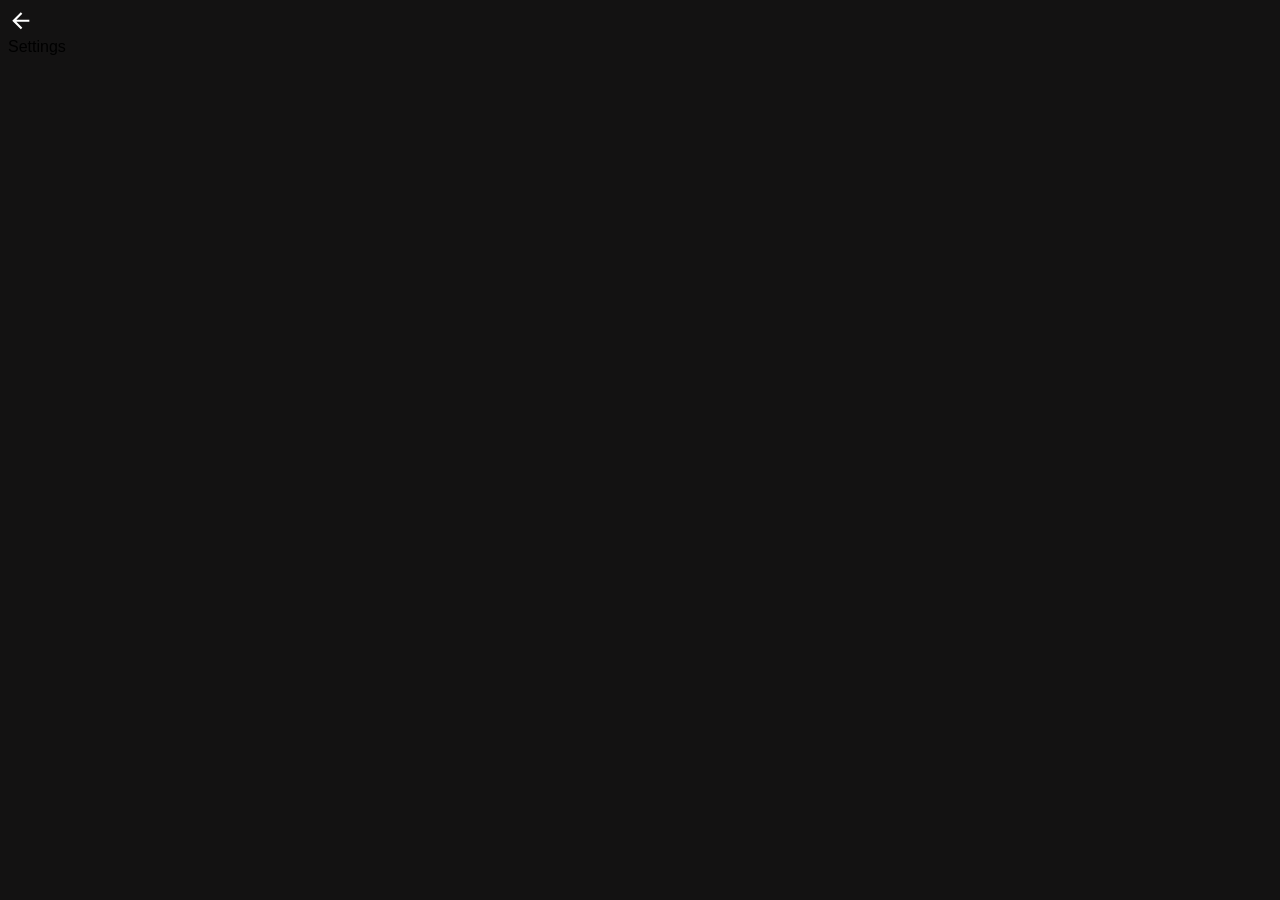
==== profile.html @ 771e7c3b "aadded profile nava" ====
<!doctype html>
<html>
  <head>
    <meta charset="UTF-8" />
    <meta name="viewport" content="width=device-width, initial-scale=1.0" />
    <script src="https://cdn.jsdelivr.net/npm/@tailwindcss/browser@4"></script>
    <link rel="stylesheet" href="style.css">
  </head>
  <body >
    <div class="mt-10 px-5">

        <!-- top Nava -->
      <div class="flex  items-center h-20">
        <div class=" bg-zinc-800 rounded-full p-2 "><svg xmlns="http://www.w3.org/2000/svg" width="1.6em" height="1.6em" viewBox="0 0 24 24"><title>arrow-back</title><path fill="#ffffff" d="m7.825 13l5.6 5.6L12 20l-8-8l8-8l1.425 1.4l-5.6 5.6H20v2z"/></svg></div>
        <div class="flex-1  pl-28 text-gray-200 text-xl">Settings</div>

        <!-- end nav -->
      </div>
    <div/>
  </body>
</html>
---- style.css ----
body{
    background-color: rgb(19, 18, 18);
    font-family: Arial, Helvetica, sans-serif;
    
}
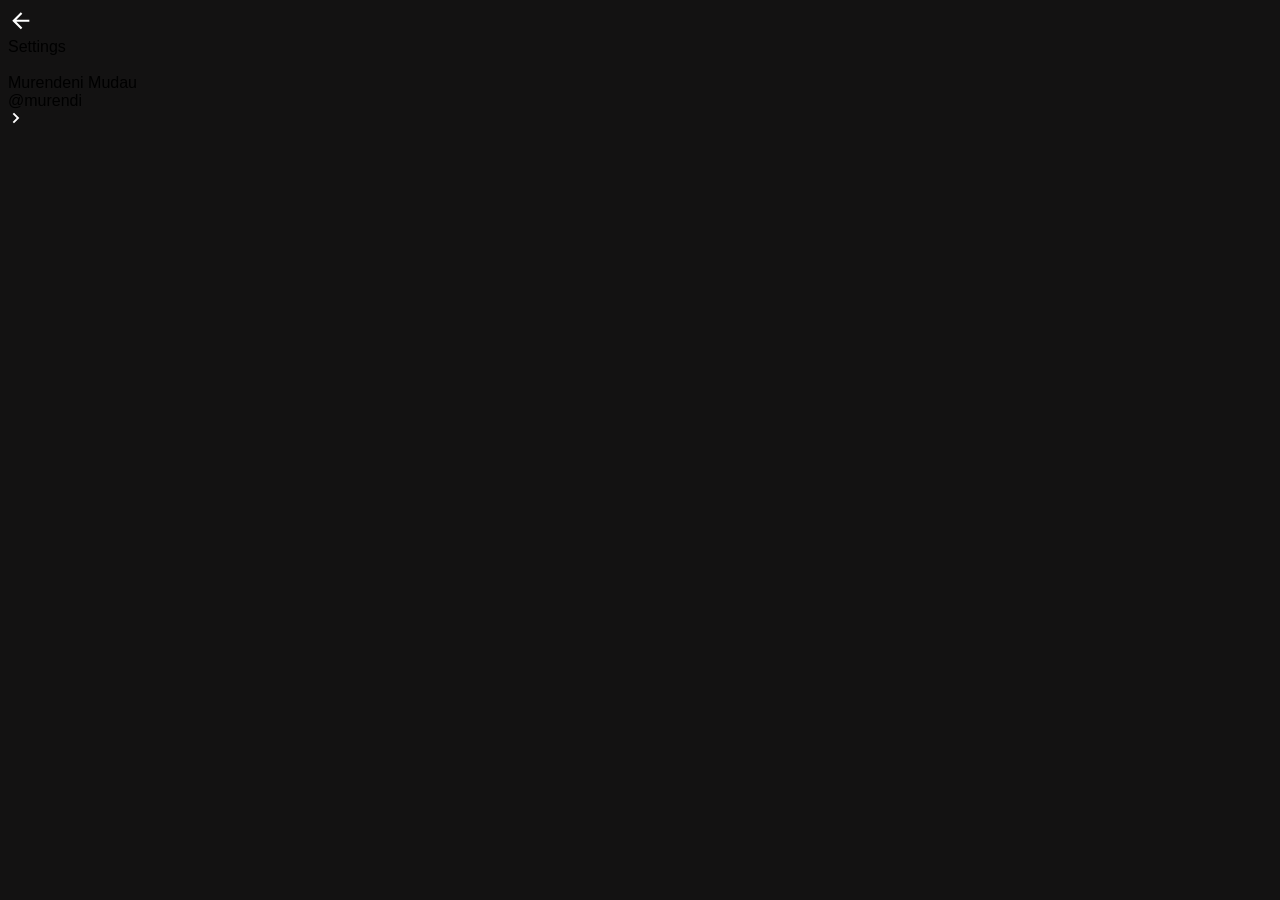
==== commit de6d5e1c: "routing" ====
--- a/profile.html
+++ b/profile.html
@@ -7,15 +7,33 @@
     <link rel="stylesheet" href="style.css">
   </head>
   <body >
-    <div class="mt-10 px-5">
+    <div class="mt-10 px-5 text-gray-300">
 
         <!-- top Nava -->
-      <div class="flex  items-center h-20">
-        <div class=" bg-zinc-800 rounded-full p-2 "><svg xmlns="http://www.w3.org/2000/svg" width="1.6em" height="1.6em" viewBox="0 0 24 24"><title>arrow-back</title><path fill="#ffffff" d="m7.825 13l5.6 5.6L12 20l-8-8l8-8l1.425 1.4l-5.6 5.6H20v2z"/></svg></div>
-        <div class="flex-1  pl-28 text-gray-200 text-xl">Settings</div>
+         <a href="index.html"> <div class="flex  items-center h-20">
+        <div class=" bg-zinc-800 rounded-full p-2 "><svg xmlns="http://www.w3.org/2000/svg" width="1.6em" height="1.6em" viewBox="0 0 24 24"><title>arrow-back</title><path fill="#ffffff" d="m7.825 13l5.6 5.6L12 20l-8-8l8-8l1.425 1.4l-5.6 5.6H20v2z"/></svg></div>  </a>
+     
+        <div class="flex-1  pl-28  text-xl">Settings</div>
 
         <!-- end nav -->
+
+      
       </div>
-    <div/>
+        <div class="h-20 rounded-[25px] p-4 bg-zinc-800 flex gap-4 hover:cursor-pointer">
+            <div class="h-30 w-12"><img
+            class="rounded-full l4jlrl l4jlrk l4jhiq l4jhy2 l4jlro"
+            fetchpriority="low"
+            alt=""
+            src="https://media.licdn.com/dms/image/v2/D4D03AQEeny6mvYnHbQ/profile-displayphoto-scale_100_100/B4DZ3Vbp7QJYAg-/0/1777402292671?e=1794441600&amp;v=beta&amp;t=XkFojRa0hRNoeFC1VZXDva6fKVjOSq_TpY_yyM5ZDik"
+            data-loaded="true"
+          /> </div>
+            <div>Murendeni Mudau
+                <div> <span class="text-sm">@</span>murendi</div>
+            </div>
+            <div class=" flex items-center justify-end w-30 ml-6">
+                <svg xmlns="http://www.w3.org/2000/svg" width="1em" height="1em" viewBox="0 0 24 24"><title>arrow-right</title><path fill="#ffffff" fill-rule="evenodd" d="m9.005 4l8 8l-8 8L7 18l6.005-6L7 6z"/></svg>
+            </div>
+        </div>
+    </div>
   </body>
 </html>
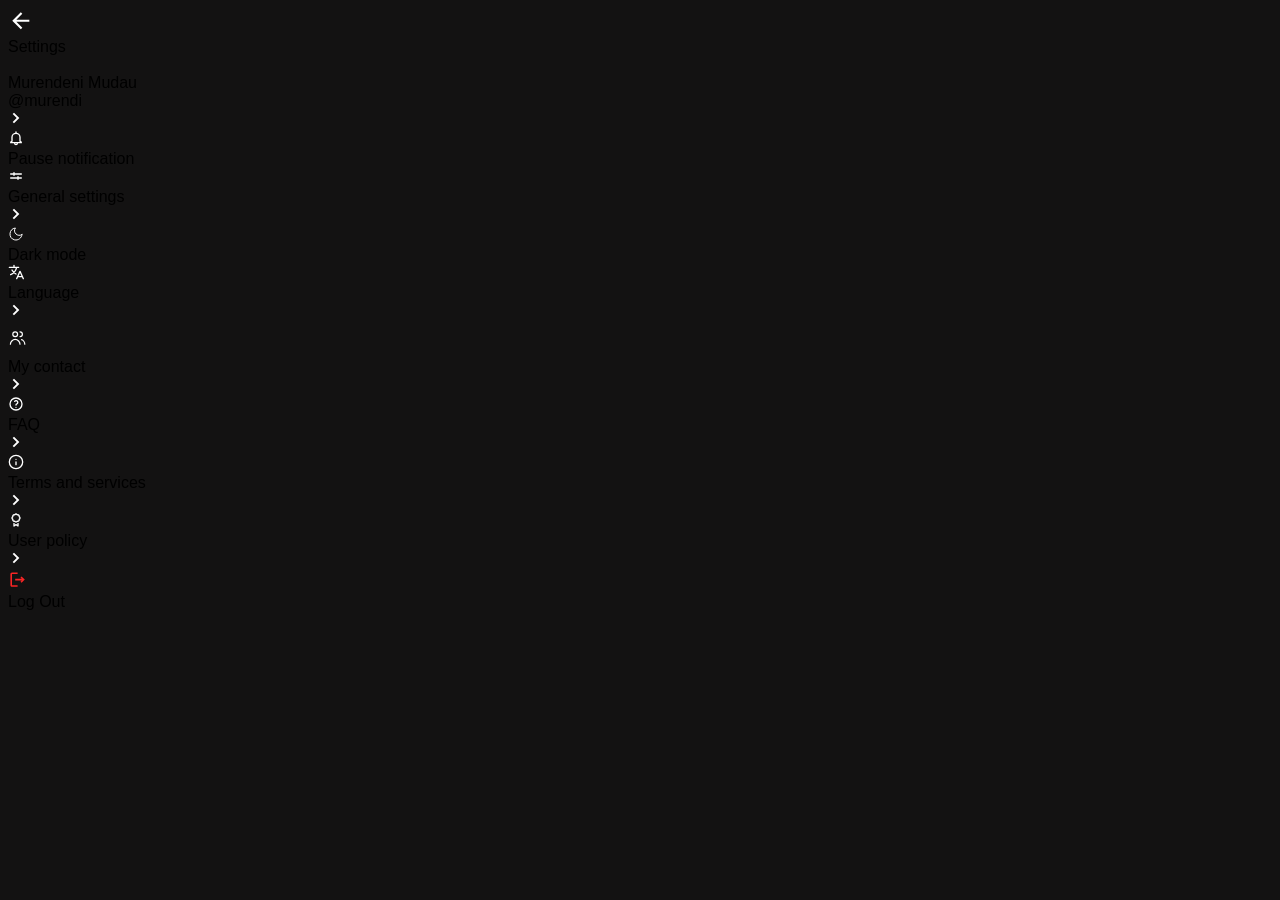
==== commit f3f1d453: "done" ====
--- a/profile.html
+++ b/profile.html
@@ -1,39 +1,200 @@
 <!doctype html>
 <html>
-  <head>
+
+<head>
     <meta charset="UTF-8" />
     <meta name="viewport" content="width=device-width, initial-scale=1.0" />
     <script src="https://cdn.jsdelivr.net/npm/@tailwindcss/browser@4"></script>
     <link rel="stylesheet" href="style.css">
-  </head>
-  <body >
+</head>
+
+<body>
     <div class="mt-10 px-5 text-gray-300">
 
         <!-- top Nava -->
-         <a href="index.html"> <div class="flex  items-center h-20">
-        <div class=" bg-zinc-800 rounded-full p-2 "><svg xmlns="http://www.w3.org/2000/svg" width="1.6em" height="1.6em" viewBox="0 0 24 24"><title>arrow-back</title><path fill="#ffffff" d="m7.825 13l5.6 5.6L12 20l-8-8l8-8l1.425 1.4l-5.6 5.6H20v2z"/></svg></div>  </a>
-     
+        <a href="index.html">
+            <div class="flex  items-center h-20">
+                <div class=" bg-zinc-800 rounded-full p-2 "><svg xmlns="http://www.w3.org/2000/svg" width="1.6em"
+                        height="1.6em" viewBox="0 0 24 24">
+                        <title>arrow-back</title>
+                        <path fill="#ffffff" d="m7.825 13l5.6 5.6L12 20l-8-8l8-8l1.425 1.4l-5.6 5.6H20v2z" />
+                    </svg></div>
+        </a>
+
         <div class="flex-1  pl-28  text-xl">Settings</div>
 
         <!-- end nav -->
 
-      
-      </div>
-        <div class="h-20 rounded-[25px] p-4 bg-zinc-800 flex gap-4 hover:cursor-pointer">
-            <div class="h-30 w-12"><img
-            class="rounded-full l4jlrl l4jlrk l4jhiq l4jhy2 l4jlro"
-            fetchpriority="low"
-            alt=""
-            src="https://media.licdn.com/dms/image/v2/D4D03AQEeny6mvYnHbQ/profile-displayphoto-scale_100_100/B4DZ3Vbp7QJYAg-/0/1777402292671?e=1794441600&amp;v=beta&amp;t=XkFojRa0hRNoeFC1VZXDva6fKVjOSq_TpY_yyM5ZDik"
-            data-loaded="true"
-          /> </div>
-            <div>Murendeni Mudau
-                <div> <span class="text-sm">@</span>murendi</div>
-            </div>
-            <div class=" flex items-center justify-end w-30 ml-6">
-                <svg xmlns="http://www.w3.org/2000/svg" width="1em" height="1em" viewBox="0 0 24 24"><title>arrow-right</title><path fill="#ffffff" fill-rule="evenodd" d="m9.005 4l8 8l-8 8L7 18l6.005-6L7 6z"/></svg>
-            </div>
-        </div>
-    </div>
-  </body>
+
+    </div>
+
+    <!-- profile -->
+    <div class="h-19.5 rounded-[25px] p-4 bg-zinc-800 flex gap-4 hover:cursor-pointer mt-2">
+        <div class="h-30 w-12"><img class="rounded-full l4jlrl l4jlrk l4jhiq l4jhy2 l4jlro" fetchpriority="low" alt=""
+                src="https://media.licdn.com/dms/image/v2/D4D03AQEeny6mvYnHbQ/profile-displayphoto-scale_100_100/B4DZ3Vbp7QJYAg-/0/1777402292671?e=1794441600&amp;v=beta&amp;t=XkFojRa0hRNoeFC1VZXDva6fKVjOSq_TpY_yyM5ZDik"
+                data-loaded="true" /> </div>
+        <div>Murendeni Mudau
+            <div> <span class="text-sm">@</span>murendi</div>
+        </div>
+        <div class=" flex items-center justify-end w-30 ml-4">
+            <svg xmlns="http://www.w3.org/2000/svg" width="1em" height="1em" viewBox="0 0 24 24">
+                <title>arrow-right</title>
+                <path fill="#ffffff" fill-rule="evenodd" d="m9.005 4l8 8l-8 8L7 18l6.005-6L7 6z" />
+            </svg>
+        </div>
+    </div>
+    <!-- end profile -->
+
+    <div class="h-15  rounded-t-[25px] p-4 bg-zinc-800 flex mt-3 ">
+        <div class="flex gap-2 items-center">
+            <div>
+                <svg xmlns="http://www.w3.org/2000/svg" width="1em" height="1em" viewBox="0 0 24 24">
+                    <title>bell</title>
+                    <g fill="none" stroke="#ffffff" stroke-linecap="round" stroke-linejoin="round" stroke-width="2">
+                        <path stroke-dasharray="4" d="M12 3v2">
+                            <animate fill="freeze" attributeName="stroke-dashoffset" dur="0.2s" values="4;0" />
+                        </path>
+                        <path stroke-dasharray="30" stroke-dashoffset="30"
+                            d="M12 5c-3.31 0 -6 2.69 -6 6l0 6c-1 0 -2 1 -2 2h8M12 5c3.31 0 6 2.69 6 6l0 6c1 0 2 1 2 2h-8">
+                            <animate fill="freeze" attributeName="stroke-dashoffset" begin="0.2s" dur="0.4s" to="0" />
+                        </path>
+                        <path stroke-dasharray="10" stroke-dashoffset="10" d="M10 20c0 1.1 0.9 2 2 2c1.1 0 2 -0.9 2 -2">
+                            <animate fill="freeze" attributeName="stroke-dashoffset" begin="0.7s" dur="0.2s" to="0" />
+                        </path>
+                    </g>
+                </svg>
+            </div>
+            <div>Pause notification</div>
+            <div class=" w-40 ml-8 flex items-center justify-end hover:cursor-pointer">
+                <div class="bg-[#cffd04] w-15 h-8 rounded-full">
+                    <div class="bg-white ml-7 w-8 h-8 rounded-full"></div>
+                </div>
+            </div>
+        </div>
+
+
+    </div>
+    <div class="h-15 flex items-center rounded-b-[25px] p-4 bg-zinc-800 flex border-t gap-2 border-zinc-700">
+        <div>
+            <svg xmlns="http://www.w3.org/2000/svg" width="1em" height="1em" viewBox="0 0 24 24">
+                <title>settings-outline-regular</title>
+                <g fill="none" stroke="#ffffff" stroke-linecap="round" stroke-linejoin="round" stroke-width="2">
+                    <path d="M4 9h16" />
+                    <path d="M9 7v4" />
+                    <path d="M4 15h16" />
+                    <path d="M15 13v4" />
+                </g>
+            </svg>
+        </div>
+        <div>General settings</div>
+        <div class=" w-40 ml-8 flex items-center justify-end hover:cursor-pointer">
+            <div class=" flex items-center justify-end w-30 ml-6">
+                <svg xmlns="http://www.w3.org/2000/svg" width="1em" height="1em" viewBox="0 0 24 24">
+                    <title>arrow-right</title>
+                    <path fill="#ffffff" fill-rule="evenodd" d="m9.005 4l8 8l-8 8L7 18l6.005-6L7 6z" />
+                </svg>
+            </div>
+        </div>
+    </div>
+<!-- dark mode comp -->
+    <div class="mt-3 h-15 flex items-center rounded-t-[25px] p-4 bg-zinc-800 flex border-t gap-2 border-zinc-700">
+
+        <div>
+            <svg xmlns="http://www.w3.org/2000/svg" width="1em" height="1em" viewBox="0 0 24 24">
+                <title>moon</title>
+                <path fill="none" stroke="#ffffff" stroke-linecap="round" stroke-linejoin="round" stroke-width="1.5"
+                    d="M21 12.808c-.5 5.347-5.849 9.14-11.107 7.983C-.078 18.6 1.15 3.909 11.11 3C6.395 9.296 14.619 17.462 21 12.808" />
+            </svg>
+        </div>
+        <div>Dark mode</div>
+        <div class=" w-40 ml-20 flex items-center justify-end hover:cursor-pointer ">
+            <div class="bg-zinc-700 w-15 h-8 rounded-full">
+                <div class="bg-white  w-8 h-8 rounded-full"></div>
+            </div>
+        </div>
+    </div>
+    <div class=" h-15 flex items-center  p-4 bg-zinc-800 flex border-t gap-2 border-zinc-700">
+ <div>
+           <svg xmlns="http://www.w3.org/2000/svg" width="1em" height="1em" viewBox="0 0 24 24"><title>language</title><path fill="none" stroke="#ffffff" stroke-linecap="round" stroke-linejoin="round" stroke-width="2" d="M2 5h14M9 2v3m4 0q-2 8-9 11m2-7q2 4 6 6m1 7l5-11l5 11m-1.37-3h-7.26"/></svg>
+        </div>
+        <div>Language</div>
+        <div class=" w-40 ml-20 flex items-center justify-end hover:cursor-pointer">
+            <div class=" flex items-center justify-end w-30 ml-6">
+                <svg xmlns="http://www.w3.org/2000/svg" width="1em" height="1em" viewBox="0 0 24 24">
+                    <title>arrow-right</title>
+                    <path fill="#ffffff" fill-rule="evenodd" d="m9.005 4l8 8l-8 8L7 18l6.005-6L7 6z" />
+                </svg>
+            </div>
+        </div>
+    </div>
+    <div class="h-15 flex items-center rounded-b-[25px] p-4 bg-zinc-800 flex border-t gap-2 border-zinc-700">
+        <div>
+            <svg xmlns="http://www.w3.org/2000/svg" width="1.2em" height="2em" viewBox="0 0 24 24"><title>users</title><path fill="none" stroke="#ffffff" stroke-linecap="round" stroke-linejoin="round" stroke-width="1.5" d="M21 19.75c0-2.09-1.67-5.068-4-5.727m-2 5.727c0-2.651-2.686-6-6-6s-6 3.349-6 6m9-12.5a3 3 0 1 1-6 0a3 3 0 0 1 6 0m3 3a3 3 0 1 0 0-6"/></svg>
+        </div>
+        <div>My contact</div>
+        <div class=" w-40 ml-17 flex items-center justify-end hover:cursor-pointer">
+            <div class=" flex items-center justify-end w-30 ml-6">
+                <svg xmlns="http://www.w3.org/2000/svg" width="1em" height="1em" viewBox="0 0 24 24">
+                    <title>arrow-right</title>
+                    <path fill="#ffffff" fill-rule="evenodd" d="m9.005 4l8 8l-8 8L7 18l6.005-6L7 6z" />
+                </svg>
+            </div>
+        </div>
+
+        <!-- end dark mode com -->
+
+        <!-- lst block  -->
+    </div>
+
+        <div class="mt-2.5 h-15 flex items-center rounded-t-[25px] p-4 bg-zinc-800 flex border-t gap-2 border-zinc-700">
+
+        <div>
+            <svg xmlns="http://www.w3.org/2000/svg" width="1em" height="1em" viewBox="0 0 24 24"><title>help</title><g fill="none" stroke="#ffffff" stroke-linecap="round" stroke-linejoin="round" stroke-width="2"><path d="M3 12a9 9 0 1 0 18 0a9 9 0 1 0-18 0m9 5v.01"/><path d="M12 13.5a1.5 1.5 0 0 1 1-1.5a2.6 2.6 0 1 0-3-4"/></g></svg>
+        </div>
+        <div>FAQ</div>
+        <div class=" w-40 ml-29 flex items-center justify-end hover:cursor-pointer ">
+            <svg xmlns="http://www.w3.org/2000/svg" width="1em" height="1em" viewBox="0 0 24 24">
+                    <title>arrow-right</title>
+                    <path fill="#ffffff" fill-rule="evenodd" d="m9.005 4l8 8l-8 8L7 18l6.005-6L7 6z" />
+                </svg>
+        </div>
+    </div>
+    <div class=" h-15 flex items-center  p-4 bg-zinc-800 flex border-t gap-2 border-zinc-700">
+ <div><svg xmlns="http://www.w3.org/2000/svg" width="1em" height="1em" viewBox="0 0 24 24"><title>info</title><g fill="none" stroke="#ffffff" stroke-linecap="round" stroke-linejoin="round" stroke-width="2"><circle cx="12" cy="12" r="10"/><path d="M12 16v-4m0-4h.01"/></g></svg>
+        </div>
+        <div>Terms and services</div>
+        <div class=" w-40 ml-4 flex items-center justify-end hover:cursor-pointer">
+            <div class=" flex items-center justify-end w-30 ml-6">
+                <svg xmlns="http://www.w3.org/2000/svg" width="1em" height="1em" viewBox="0 0 24 24">
+                    <title>arrow-right</title>
+                    <path fill="#ffffff" fill-rule="evenodd" d="m9.005 4l8 8l-8 8L7 18l6.005-6L7 6z" />
+                </svg>
+            </div>
+        </div>
+    </div>
+    <div class="h-15 flex items-center rounded-b-[25px] p-4 bg-zinc-800 flex border-t gap-2 border-zinc-700">
+        <div>
+            <svg xmlns="http://www.w3.org/2000/svg" width="1em" height="1em" viewBox="0 0 24 24"><title>certificate</title><path fill="none" stroke="#ffffff" stroke-linecap="round" stroke-linejoin="round" stroke-width="2" d="M9 17v4l3-2l3 2v-4M13.957 4.275l-.323-.444a2.022 2.022 0 0 0-3.268 0l-.323.444L9.5 4.19A2.02 2.02 0 0 0 7.19 6.5l.085.543l-.444.323a2.02 2.02 0 0 0 0 3.268l.444.323l-.085.542A2.02 2.02 0 0 0 9.5 13.81l.543-.085l.323.444a2.022 2.022 0 0 0 3.268 0l.323-.444l.542.085a2.02 2.02 0 0 0 2.311-2.31l-.085-.543l.444-.323a2.022 2.022 0 0 0 0-3.268l-.444-.323l.085-.542A2.02 2.02 0 0 0 14.5 4.19z"/></svg>
+        </div>
+        <div>User policy</div>
+        <div class=" w-40 ml-18 flex items-center justify-end hover:cursor-pointer">
+            <div class=" flex items-center justify-end w-30 ml-6">
+                <svg xmlns="http://www.w3.org/2000/svg" width="1em" height="1em" viewBox="0 0 24 24">
+                    <title>arrow-right</title>
+                    <path fill="#ffffff" fill-rule="evenodd" d="m9.005 4l8 8l-8 8L7 18l6.005-6L7 6z" />
+                </svg>
+            </div>
+            
+        </div>
+
+
+
+    </div>
+    
+    <div class="flex justify-center :hover cursor-pointer hover:bg-gray-300 hover:shadow-lg  items-center gap-2  bg-gray-200 mt-15 h-15 rounded-full ">
+        <div><svg xmlns="http://www.w3.org/2000/svg" width="1.2em" height="1.2em" viewBox="0 0 24 24"><title>outline-logout</title><path fill="#f92525" d="m17 8l-1.41 1.41L17.17 11H9v2h8.17l-1.58 1.58L17 16l4-4zM5 5h7V3H5c-1.1 0-2 .9-2 2v14c0 1.1.9 2 2 2h7v-2H5z"/></svg></div>
+        <div class="text-red-500 font-semibold">Log Out</div>
+    </div>
+</body>
+
 </html>
